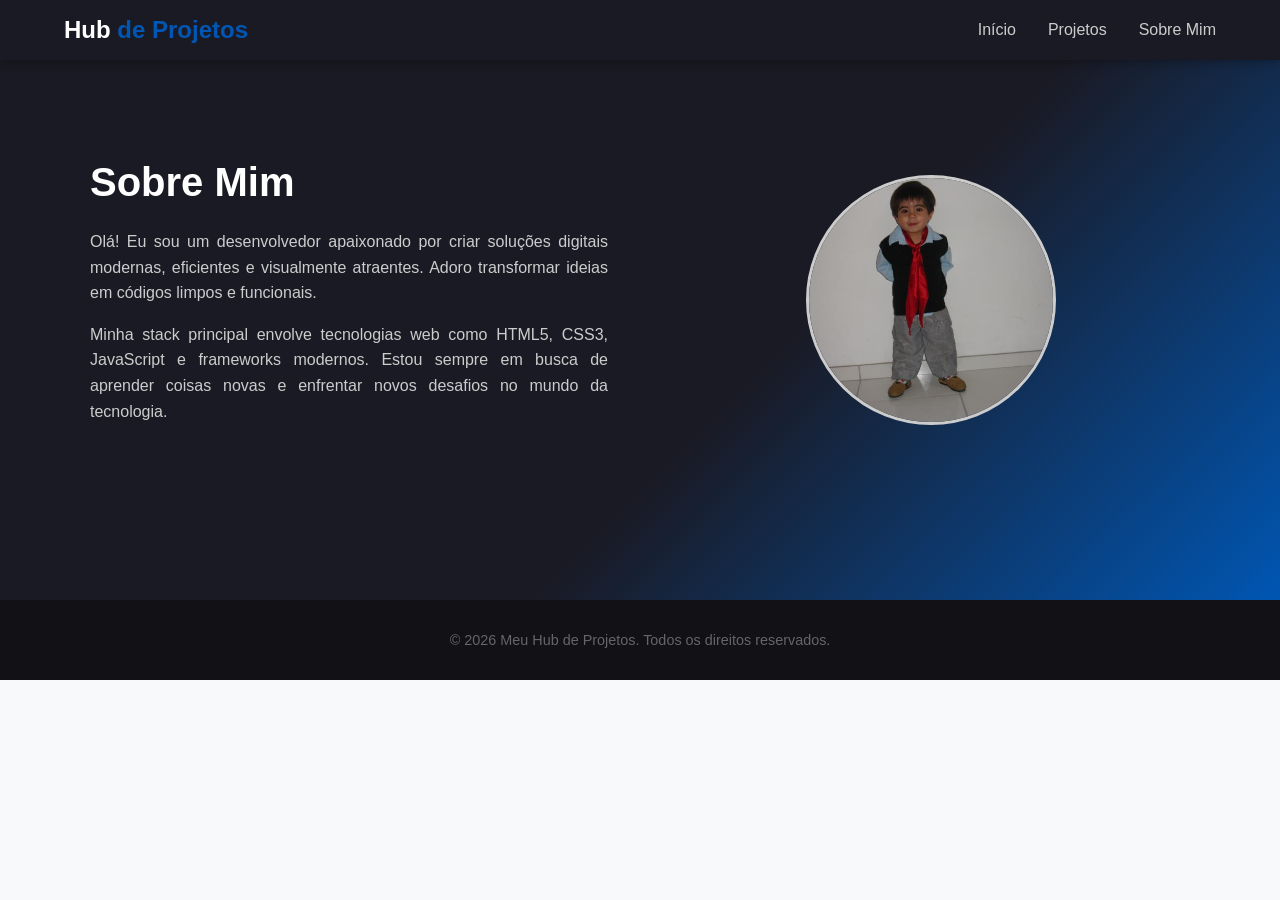
==== sobremim.html @ f4eea96b "site" ====
<!DOCTYPE html>
<html lang="pt-BR">
<head>
    <meta charset="UTF-8">
    <meta name="viewport" content="width=device-width, initial-scale=1.0">
    <title>Meu Hub de Projetos</title>
    <link rel="stylesheet" href="style.css">
</head>
<body>

    <header class="navbar">
        <div class="logo">Hub <span>de Projetos</span></div>
        <nav>
            <ul class="nav-links" id="navLinks">
                <li><a href="index.html">Início</a></li>
                <li><a href="index.html">Projetos</a></li>
                <li><a href="#sobre">Sobre Mim</a></li>
            </ul>
        </nav>
        <button class="menu-toggle" id="menuToggle" aria-label="Abrir menu">
            ☰
        </button>
    </header>

    <section id="sobre" class="about-section">
        <div class="about-container">
            <div class="about-text">
                <h2>Sobre Mim</h2>
                <p>Olá! Eu sou um desenvolvedor apaixonado por criar soluções digitais modernas, eficientes e visualmente atraentes. Adoro transformar ideias em códigos limpos e funcionais.</p>
                <p>Minha stack principal envolve tecnologias web como HTML5, CSS3, JavaScript e frameworks modernos. Estou sempre em busca de aprender coisas novas e enfrentar novos desafios no mundo da tecnologia.</p>
            </div>
            <div class="about-image">
                <img src="rafael00.png" alt="" class="about-avatar">
            </div>
        </div>
    </section>

    <footer>
        <p>&copy; 2026 Meu Hub de Projetos. Todos os direitos reservados.</p>
    </footer>

    <script>
        const menuToggle = document.getElementById('menuToggle');
        const navLinks = document.getElementById('navLinks');

        menuToggle.addEventListener('click', () => {
            navLinks.classList.toggle('active');
        });

        // Fecha o menu ao clicar em um link (para mobile)
        document.querySelectorAll('.nav-links a').forEach(link => {
            link.addEventListener('click', () => {
                navLinks.classList.remove('active');
            });
        });
    </script>
</body>
</html>
---- style.css ----
/* Configurações Gerais e Reset */
:root {
    --primary-color: #0056b3; /* Azul moderno */
    --primary-hover: #004085;
    --bg-dark: #1a1a24;      /* Cinza escuro */
    --bg-light: #f8f9fa;     /* Cinza bem claro / quase branco */
    --text-dark: #212529;
    --text-light: #ffffff;
    --card-bg: #ffffff;
}

* {
    margin: 0;
    padding: 0;
    box-sizing: border-box;
    font-family: 'Segoe UI', Tahoma, Geneva, Verdana, sans-serif;
    scroll-behavior: smooth;
}

body {
    background-color: var(--bg-light);
    color: var(--text-dark);
}

/* Menu de Navegação */
.navbar {
    display: flex;
    justify-content: space-between;
    align-items: center;
    background-color: var(--bg-dark);
    padding: 1rem 5%;
    position: fixed;
    top: 0;
    width: 100%;
    z-index: 1000;
    box-shadow: 0 2px 10px rgba(0, 0, 0, 0.3);
}

.logo {
    color: var(--text-light);
    font-size: 1.5rem;
    font-weight: bold;
}

.logo span {
    color: var(--primary-color);
}

.nav-links {
    display: flex;
    list-style: none;
    gap: 2rem;
}

.nav-links a {
    color: #cccccc;
    text-decoration: none;
    font-weight: 500;
    transition: color 0.3s ease;
}

.nav-links a:hover {
    color: var(--text-light);
}

.menu-toggle {
    display: none;
    background: none;
    border: none;
    color: var(--text-light);
    font-size: 1.8rem;
    cursor: pointer;
}

/* Hero Section */
.hero {
    height: 60vh;
    background: linear-gradient(135deg, var(--bg-dark) 60%, var(--primary-color));
    color: var(--text-light);
    display: flex;
    align-items: center;
    justify-content: center;
    text-align: center;
    padding: 0 1rem;
    margin-top: 60px; /* Desconto da altura do menu */
}

.hero-content h1 {
    font-size: 3rem;
    margin-bottom: 1rem;
}

.hero-content p {
    font-size: 1.2rem;
    margin-bottom: 2rem;
    max-width: 600px;
    color: #cccccc;
}

.btn-primary {
    background-color: var(--primary-color);
    color: var(--text-light);
    padding: 0.8rem 2rem;
    text-decoration: none;
    border-radius: 5px;
    font-weight: bold;
    transition: background 0.3s ease;
}

.btn-primary:hover {
    background-color: var(--primary-hover);
}

/* Seção de Projetos (Grid e Cards) */
.projects-section {
    padding: 5rem 5%;
}

.section-title {
    text-align: center;
    font-size: 2.5rem;
    margin-bottom: 3rem;
    position: relative;
}

.section-title::after {
    content: '';
    display: block;
    width: 60px;
    height: 4px;
    background-color: var(--primary-color);
    margin: 10px auto 0 auto;
    border-radius: 2px;
}

.projects-grid {
    display: grid;
    grid-template-columns: repeat(auto-fit, minmax(280px, 1fr));
    gap: 2rem;
}

.card {
    background-color: var(--card-bg);
    border-radius: 10px;
    overflow: hidden;
    box-shadow: 0 4px 15px rgba(0, 0, 0, 0.05);
    transition: transform 0.3s ease, box-shadow 0.3s ease;
    border: 1px solid rgba(0, 0, 0, 0.05);
}

.card:hover {
    transform: translateY(-5px);
    box-shadow: 0 8px 25px rgba(0, 86, 179, 0.15);
}

.card-content {
    padding: 2rem;
    display: flex;
    flex-direction: column;
    height: 100%;
}

.card-content h3 {
    margin-bottom: 1rem;
    color: var(--bg-dark);
}

.card-content p {
    color: #666;
    font-size: 0.95rem;
    line-height: 1.5;
    margin-bottom: 2rem;
    flex-grow: 1; /* Garante que o botão fique sempre alinhado embaixo */
}

.card-btn {
    align-self: flex-start;
    background-color: transparent;
    color: var(--primary-color);
    border: 2px solid var(--primary-color);
    padding: 0.6rem 1.5rem;
    text-decoration: none;
    border-radius: 5px;
    font-weight: bold;
    transition: all 0.3s ease;
}

.card-btn:hover {
    background-color: var(--primary-color);
    color: var(--text-light);
}

/* Seção Sobre Mim */
.about-section {
    background: linear-gradient(135deg, var(--bg-dark) 60%, var(--primary-color));
    color: var(--text-light);
    display: flex;
    align-items: center;
    justify-content: center;
    text-align: justify;
    padding: 10rem 5%;

}

.about-container {
    display: flex;
    align-items: center;
    gap: 4rem;
    max-width: 1100px;
    margin: 0 auto;
}

.about-text {
    flex: 1;
}

.about-text h2 {
    font-size: 2.5rem;
    margin-bottom: 1.5rem;
}

.about-text p {
    color: #cccccc;
    line-height: 1.6;
    margin-bottom: 1rem;
}

.about-image {
    flex: 1;
    display: flex;
    justify-content: center;
}

.avatar-placeholder {
    width: 250px;
    height: 250px;
    background-color: #2a2a35;
    border: 3px solid var(--primary-color);
    border-radius: 50%;
    display: flex;
    align-items: center;
    justify-content: center;
    color: #888;
    font-weight: bold;
}
.about-avatar {
    width: 250px;          /* Ajuste a largura como preferir */
    height: 250px;         /* Ajuste a altura */
    border-radius: 50%;    /* Deixa a imagem perfeitamente redonda */
    object-fit: cover;     /* Garante que a foto não fique distorcida */
    border: 3px solid #ccc; /* Adiciona uma borda opcional */
}

/* Rodapé */
footer {
    background-color: #111116;
    color: #666666;
    text-align: center;
    padding: 2rem;
    font-size: 0.9rem;
}

/* Responsividade (Mobile) */
@media (max-width: 768px) {
    .menu-toggle {
        display: block;
    }

    .nav-links {
        display: none;
        flex-direction: column;
        position: absolute;
        top: 60px;
        left: 0;
        width: 100%;
        background-color: var(--bg-dark);
        padding: 2rem;
        text-align: center;
        box-shadow: 0 4px 10px rgba(0, 0, 0, 0.2);
    }

    .nav-links.active {
        display: flex;
    }

    .hero-content h1 {
        font-size: 2.2rem;
    }

    .about-container {
        flex-direction: column-reverse;
        text-align: center;
        gap: 2rem;
    }

    .avatar-placeholder {
        width: 200px;
        height: 200px;
    }
}
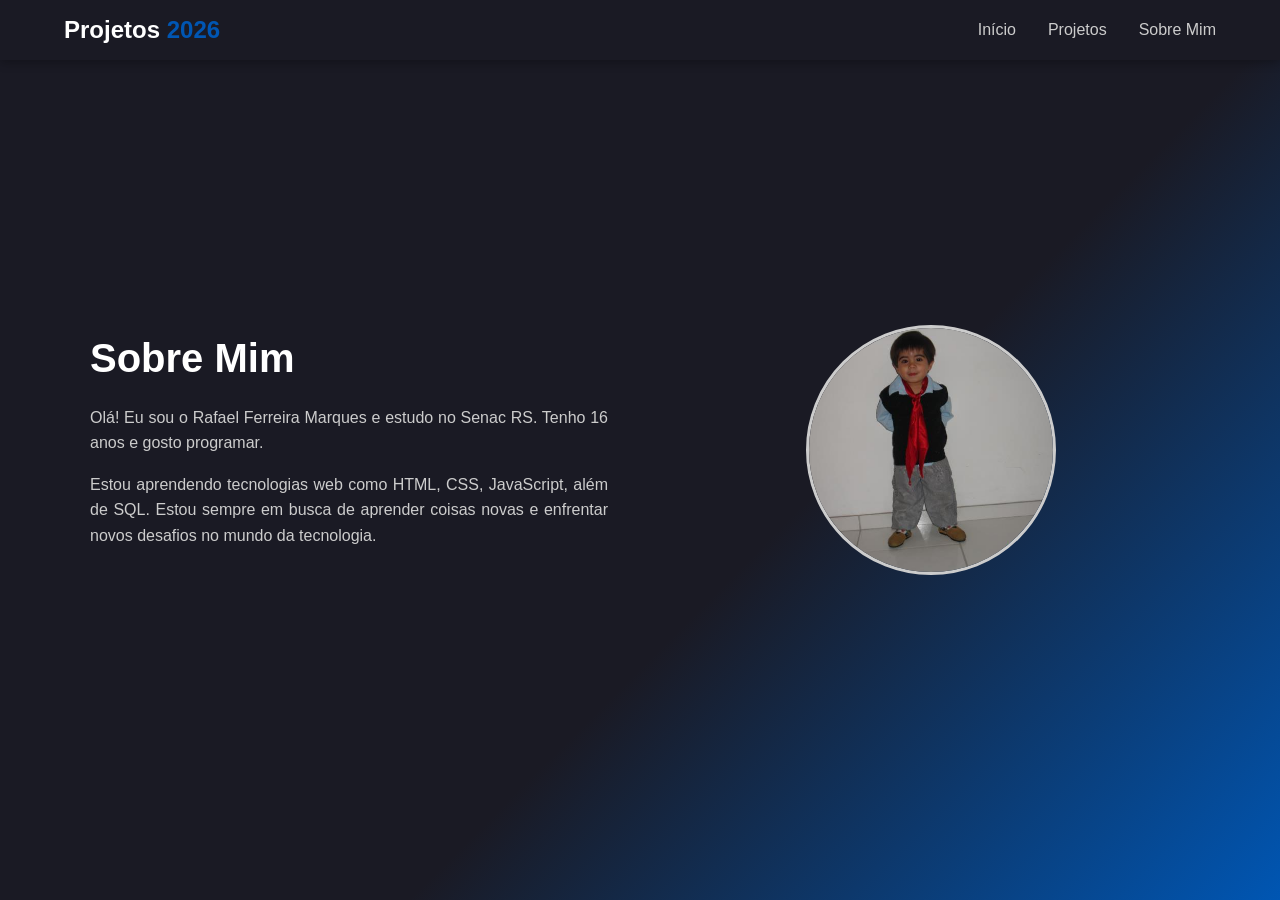
==== commit d88869bc: "atualização" ====
--- a/sobremim.html
+++ b/sobremim.html
@@ -3,13 +3,14 @@
 <head>
     <meta charset="UTF-8">
     <meta name="viewport" content="width=device-width, initial-scale=1.0">
-    <title>Meu Hub de Projetos</title>
+    <title>Hub de Projetos</title>
     <link rel="stylesheet" href="style.css">
+    <link rel="icon" href="assets/image/globo.logo.png">
 </head>
 <body>
 
     <header class="navbar">
-        <div class="logo">Hub <span>de Projetos</span></div>
+        <a href="index.html" class="logo">Projetos <span>2026</span></a>
         <nav>
             <ul class="nav-links" id="navLinks">
                 <li><a href="index.html">Início</a></li>
@@ -26,18 +27,14 @@
         <div class="about-container">
             <div class="about-text">
                 <h2>Sobre Mim</h2>
-                <p>Olá! Eu sou um desenvolvedor apaixonado por criar soluções digitais modernas, eficientes e visualmente atraentes. Adoro transformar ideias em códigos limpos e funcionais.</p>
-                <p>Minha stack principal envolve tecnologias web como HTML5, CSS3, JavaScript e frameworks modernos. Estou sempre em busca de aprender coisas novas e enfrentar novos desafios no mundo da tecnologia.</p>
+                <p>Olá! Eu sou o Rafael Ferreira Marques e estudo no Senac RS. Tenho 16 anos e gosto programar.</p>
+                <p>Estou aprendendo tecnologias web como HTML, CSS, JavaScript, além de SQL. Estou sempre em busca de aprender coisas novas e enfrentar novos desafios no mundo da tecnologia.</p>
             </div>
             <div class="about-image">
-                <img src="rafael00.png" alt="" class="about-avatar">
+                <img src="assets/image/rafael00.png" alt="Imagem de rafael" class="about-avatar">
             </div>
         </div>
     </section>
-
-    <footer>
-        <p>&copy; 2026 Meu Hub de Projetos. Todos os direitos reservados.</p>
-    </footer>
 
     <script>
         const menuToggle = document.getElementById('menuToggle');
@@ -47,7 +44,6 @@
             navLinks.classList.toggle('active');
         });
 
-        // Fecha o menu ao clicar em um link (para mobile)
         document.querySelectorAll('.nav-links a').forEach(link => {
             link.addEventListener('click', () => {
                 navLinks.classList.remove('active');
--- a/style.css
+++ b/style.css
@@ -40,6 +40,7 @@
     color: var(--text-light);
     font-size: 1.5rem;
     font-weight: bold;
+    text-decoration: none;
 }
 
 .logo span {
@@ -93,7 +94,7 @@
 .hero-content p {
     font-size: 1.2rem;
     margin-bottom: 2rem;
-    max-width: 600px;
+    max-width: 900px;
     color: #cccccc;
 }
 
@@ -160,9 +161,29 @@
     height: 100%;
 }
 
+.card-header {
+    display: flex;
+    justify-content: space-between;
+    align-items: center;
+    margin-bottom: 1rem;
+    gap: 1rem;
+}
+
 .card-content h3 {
-    margin-bottom: 1rem;
+    margin-bottom: 0;
     color: var(--bg-dark);
+}
+
+.project-year {
+    background-color: rgba(0, 86, 179, 0.1);
+    color: var(--primary-color);
+    font-size: 0.75rem;
+    font-weight: bold;
+    padding: 0.25rem 0.6rem;
+    border-radius: 50px;
+    text-transform: uppercase;
+    letter-spacing: 0.5px;
+    white-space: nowrap;
 }
 
 .card-content p {
@@ -170,7 +191,8 @@
     font-size: 0.95rem;
     line-height: 1.5;
     margin-bottom: 2rem;
-    flex-grow: 1; /* Garante que o botão fique sempre alinhado embaixo */
+    flex-grow: 1; 
+    text-align: justify;
 }
 
 .card-btn {
@@ -198,8 +220,9 @@
     align-items: center;
     justify-content: center;
     text-align: justify;
-    padding: 10rem 5%;
-
+    padding: 10% 5%;
+    width: 100%;
+    min-height: 100vh;
 }
 
 .about-container {
@@ -249,15 +272,6 @@
     border-radius: 50%;    /* Deixa a imagem perfeitamente redonda */
     object-fit: cover;     /* Garante que a foto não fique distorcida */
     border: 3px solid #ccc; /* Adiciona uma borda opcional */
-}
-
-/* Rodapé */
-footer {
-    background-color: #111116;
-    color: #666666;
-    text-align: center;
-    padding: 2rem;
-    font-size: 0.9rem;
 }
 
 /* Responsividade (Mobile) */
@@ -289,7 +303,7 @@
 
     .about-container {
         flex-direction: column-reverse;
-        text-align: center;
+        text-align: justify;
         gap: 2rem;
     }
 
